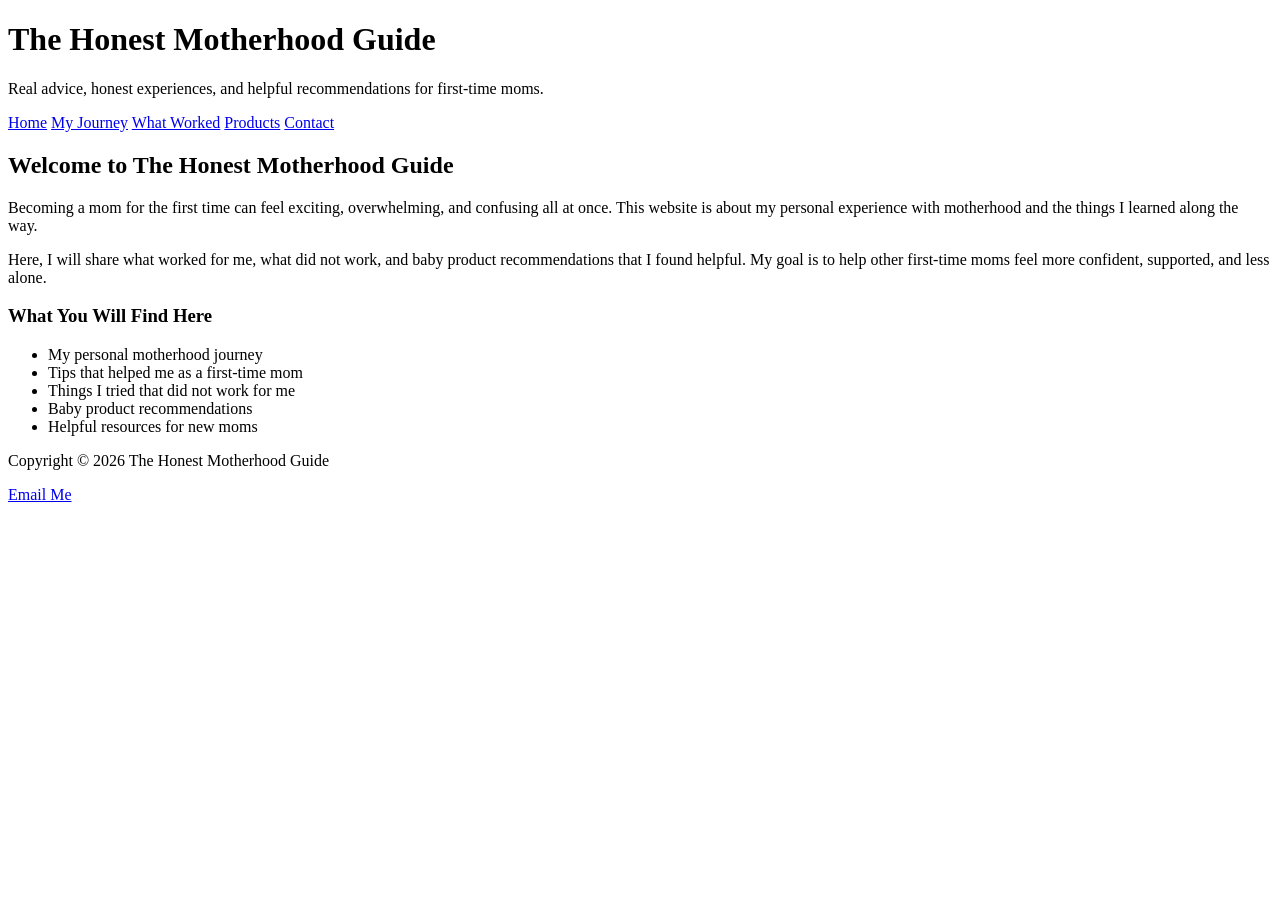
==== index.html @ 27640110 "Rename Index.html to index.html" ====
<!DOCTYPE html>
<html lang="en">
<head>
    <meta charset="UTF-8">
    <meta name="description" content="A helpful website for first-time moms with honest motherhood advice, personal experiences, and product recommendations.">
    <meta name="keywords" content="motherhood, first-time mom, baby products, new mom tips, parenting">
    <meta name="author" content="Sheila Martinez">
    <title>The Honest Motherhood Guide</title>
    <link rel="stylesheet" href="motherhood.css">
</head>

<body>
    <header>
        <h1>The Honest Motherhood Guide</h1>
        <p>Real advice, honest experiences, and helpful recommendations for first-time moms.</p>
    </header>

    <nav>
        <a href="index.html">Home</a>
        <a href="journey.html">My Journey</a>
        <a href="worked.html">What Worked</a>
        <a href="products.html">Products</a>
        <a href="contact.html">Contact</a>
    </nav>

    <main>
        <h2>Welcome to The Honest Motherhood Guide</h2>

        <p>
            Becoming a mom for the first time can feel exciting, overwhelming, and confusing all at once.
            This website is about my personal experience with motherhood and the things I learned along the way.
        </p>

        <p>
            Here, I will share what worked for me, what did not work, and baby product recommendations that I found helpful.
            My goal is to help other first-time moms feel more confident, supported, and less alone.
        </p>

        <h3>What You Will Find Here</h3>

        <ul>
            <li>My personal motherhood journey</li>
            <li>Tips that helped me as a first-time mom</li>
            <li>Things I tried that did not work for me</li>
            <li>Baby product recommendations</li>
            <li>Helpful resources for new moms</li>
        </ul>
    </main>

    <footer>
        <p>Copyright &copy; 2026 The Honest Motherhood Guide</p>
        <p><a href="mailto:smart404@asu.edu">Email Me</a></p>
    </footer>
</body>
</html>
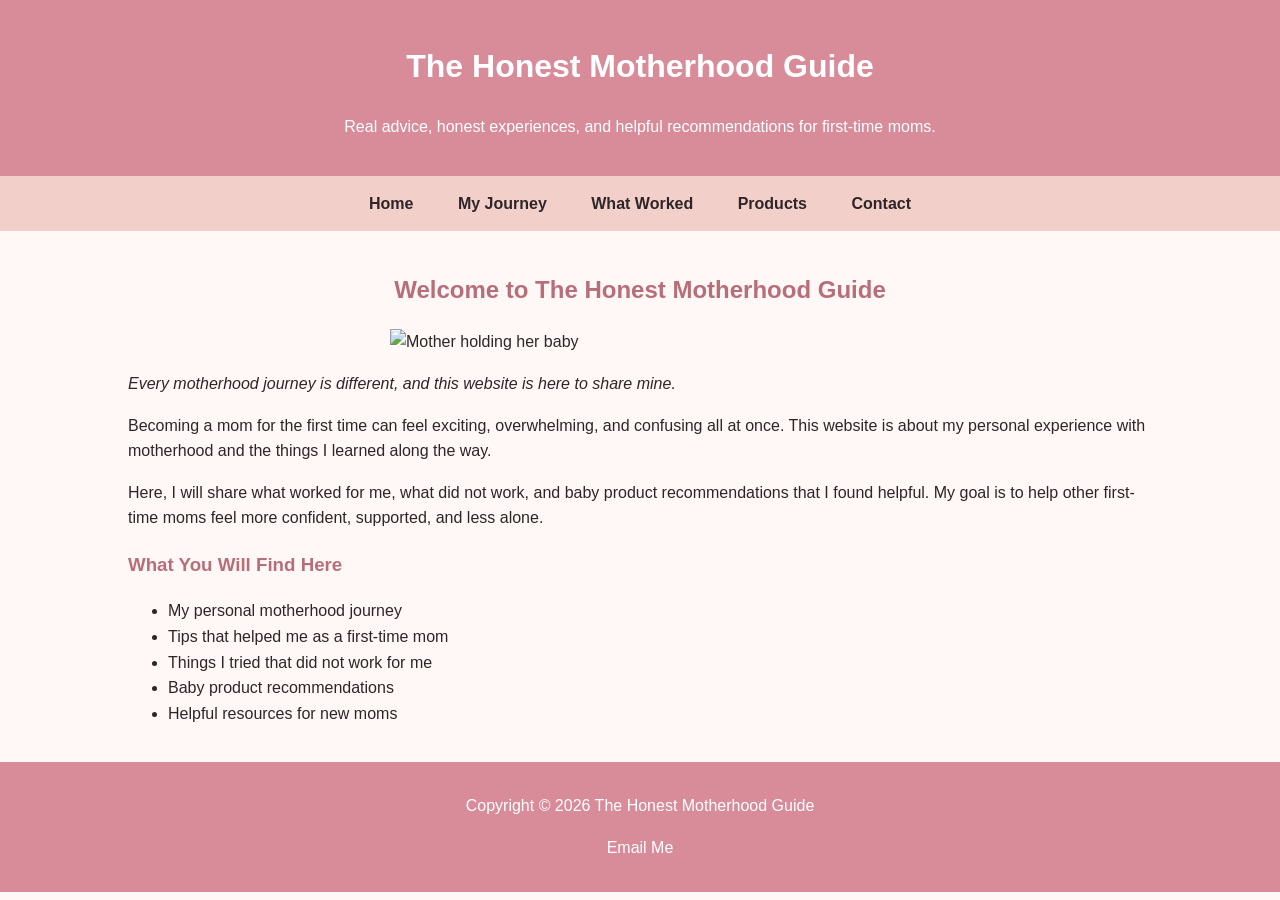
==== commit 98a00be3: "Rename Index.html to index.html" ====
--- a/index.html
+++ b/index.html
@@ -25,7 +25,8 @@
 
     <main>
         <h2>Welcome to The Honest Motherhood Guide</h2>
-
+        <img src="images/mother-baby.jpg" alt="Mother holding her baby">
+<p><em>Every motherhood journey is different, and this website is here to share mine.</em></p>
         <p>
             Becoming a mom for the first time can feel exciting, overwhelming, and confusing all at once.
             This website is about my personal experience with motherhood and the things I learned along the way.
@@ -38,13 +39,13 @@
 
         <h3>What You Will Find Here</h3>
 
-        <ul>
-            <li>My personal motherhood journey</li>
-            <li>Tips that helped me as a first-time mom</li>
-            <li>Things I tried that did not work for me</li>
-            <li>Baby product recommendations</li>
-            <li>Helpful resources for new moms</li>
-        </ul>
+<ul>
+    <li>My personal motherhood journey</li>
+    <li>Tips that helped me as a first-time mom</li>
+    <li>Things I tried that did not work for me</li>
+    <li>Baby product recommendations</li>
+    <li>Helpful resources for new moms</li>
+</ul>
     </main>
 
     <footer>
--- a/motherhood.css
+++ b/motherhood.css
@@ -0,0 +1,63 @@
+body {
+    background-color: #FFF8F6;
+    color: #2F2528;
+    font-family: Arial, Helvetica, sans-serif;
+    margin: 0;
+    line-height: 1.6;
+}
+
+header {
+    background-color: #D88C9A;
+    color: white;
+    text-align: center;
+    padding: 20px;
+}
+
+nav {
+    background-color: #F2D0C9;
+    text-align: center;
+    padding: 15px;
+}
+
+nav a {
+    color: #2F2528;
+    text-decoration: none;
+    font-weight: bold;
+    margin: 20px;
+}
+
+main {
+    width: 80%;
+    margin-left: auto;
+    margin-right: auto;
+    padding: 20px;
+}
+
+img {
+    width: 500px;
+    height: auto;
+    display: block;
+    margin-left: auto;
+    margin-right: auto;
+}
+
+h2 {
+    color: #B76E79;
+    text-align: center;
+}
+
+h3 {
+    color: #B76E79;
+}
+
+footer {
+    background-color: #D88C9A;
+    color: white;
+    text-align: center;
+    padding: 15px;
+}
+
+footer a {
+    color: white;
+    text-decoration: none;
+}
